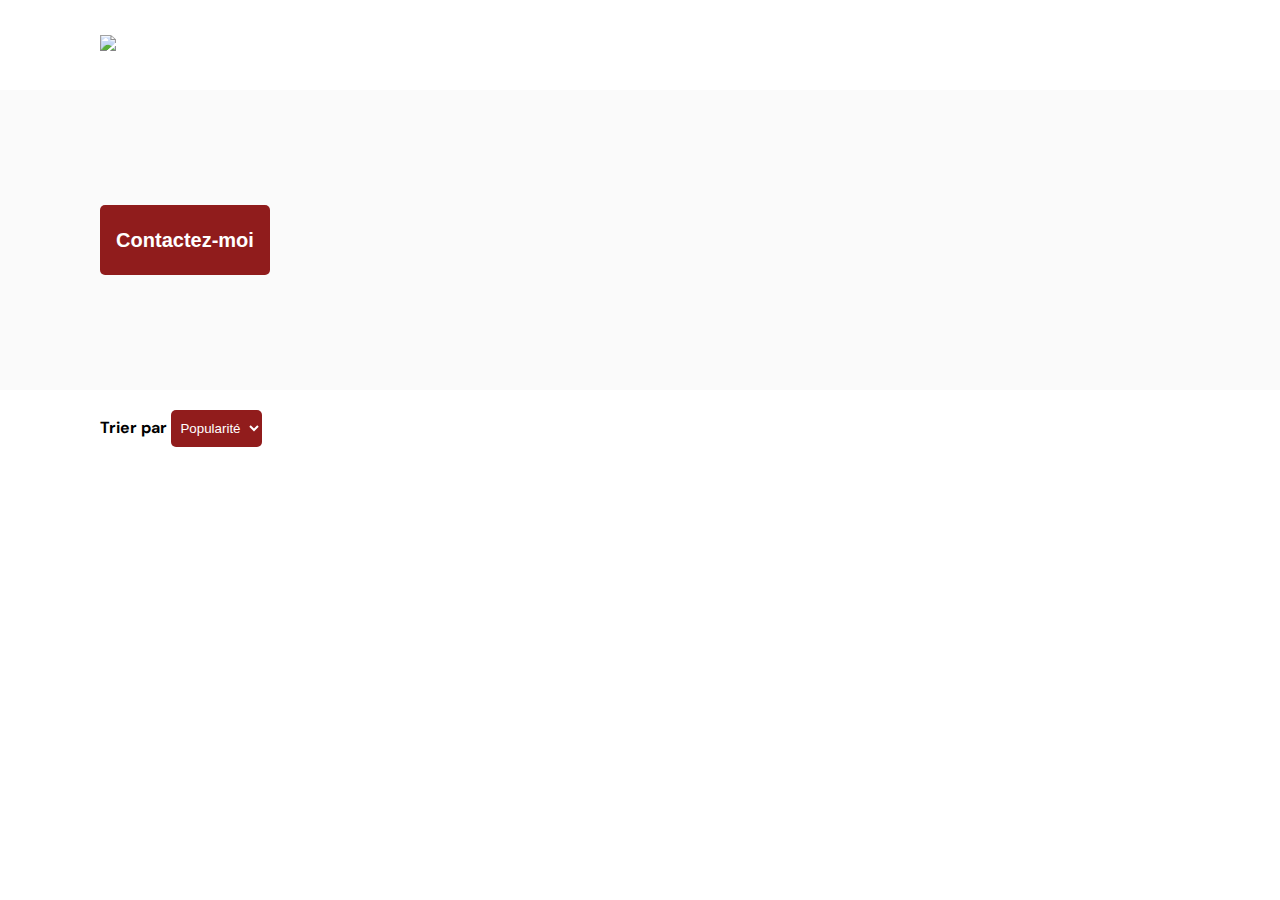
==== photographer.html @ e0f82eaf "slider nav functional" ====
<!DOCTYPE html>
<html>

  <head>
    <link href="css/style.css" rel="stylesheet" type="text/css" />
    <meta charset="utf-8">
    <link rel="icon" type="image/png" href="assets/favicon.png">
    <link href="https://fonts.googleapis.com/css?family=DM+Sans&display=swap" rel="stylesheet">
    <title>Fisheye - photographe </title>
  </head>

  <body>
    <header>
      <a href="index.html">
        <img src="assets/images/logo.png" class="logo" />
      </a>
    </header>
    <main id="main">
      <div class="photograph-header">
        <button class="contact_button" onclick="displayModal()">Contactez-moi</button>
      </div>
      <div class="photograph-content">
        <div class="photograph-content-filter">
          <label for="filter">Trier par</label>
          <select name="filter" id="filter">
            <option value="Popularité">Popularité</option>
            <option value="Date">Date</option>
            <option value="Titre">Titre</option>
          </select>
        </div>
        <div class="photograph-content-media">
        </div>
      </div>
      <div class="info-box"></div>
    </main>
    <div id="contact_modal">
      <div class="modal-bg"></div>
      <div class="modal">
        <header>
          <h2>Contactez-moi</h2>
          <img src="assets/icons/close.svg" onclick="closeModal()" />
        </header>
        <form>
          <div>
            <label>Prénom</label>
            <input />
            <label>Nom</label>
            <input />
            <label>Email</label>
            <input />
            <label>Votre message</label>
            <input />
          </div>
          <button class="contact_button">Envoyer</button>
        </form>
      </div>
    </div>
    <div id="slider-modal">
      <div class="slider-modal-content">
        <div class="slider-main">
        <div class="medium-container"></div>
          <img src="assets/icons/close.svg" class="slider-close"/>
          <div class="slider-nav">
            <i class="fa-sharp fa-solid fa-chevron-left"></i>
            <i class="fa-sharp fa-solid fa-chevron-right"></i>
          </div>
          <p class="slider-text"></p>
        </div>
      </div>
    </div>

    <!-- import fontawesome -->
    <script src="https://kit.fontawesome.com/19b5c527b2.js" crossorigin="anonymous"></script>

    <!-- scripts -->
    <script type="module" src="js/utils/slider.js"></script>
    <script type="module" src="js/utils/contactForm.js"></script>

    <!-- Entry point -->
    <script type="module" src="js/photographer.js"></script>
  </body>

</html>
---- css/style.css ----
@import url("photographer.css");

body {
    font-family: "DM Sans", sans-serif;
    margin: 0;
}

a, a:hover {
    text-decoration: none;
}

header {
    display: flex;
    flex-direction: row;
    justify-content: space-between;
    align-items: center;
    max-width: 1440px;
    padding: 0 100px;
    margin: auto;
    height: 90px;
}

h1 {
    color: #901C1C;
}

.logo {
    height: 50px;
}

.photographer_section {
    display: grid;
    grid-template-columns: 1fr 1fr 1fr;
    gap: 70px;
    margin: 100px auto;
    max-width: 1440px;
    padding: 0 100px;
}

.photographer_section article {
    justify-self: center;
    display: flex;
    justify-content: center;
    align-items: center;
    flex-direction: column;
}

.photographer_section article a {
    display: flex;
    flex-direction: column;
    align-items: center;
}

.photographer_section article h2 {
    color: #D3573C;
    font-size: 36px;
    margin: 30px 0 5px;
}

.photographer_section article p {
    margin: 0 0 5px;
}

.photographer_section article p:nth-child(2) {
    color: #D3573C;
}

.photographer_section article p:nth-child(3) {
    font-size: 0.8em;
}

.photographer_section article p:nth-child(4) {
    color: #757575;
    font-size: 0.7em;
    font-style: italic;
}

.photographer_section article img {
    height: 200px;
    width: 200px;
    border-radius: 50%;
    object-fit: cover;
}
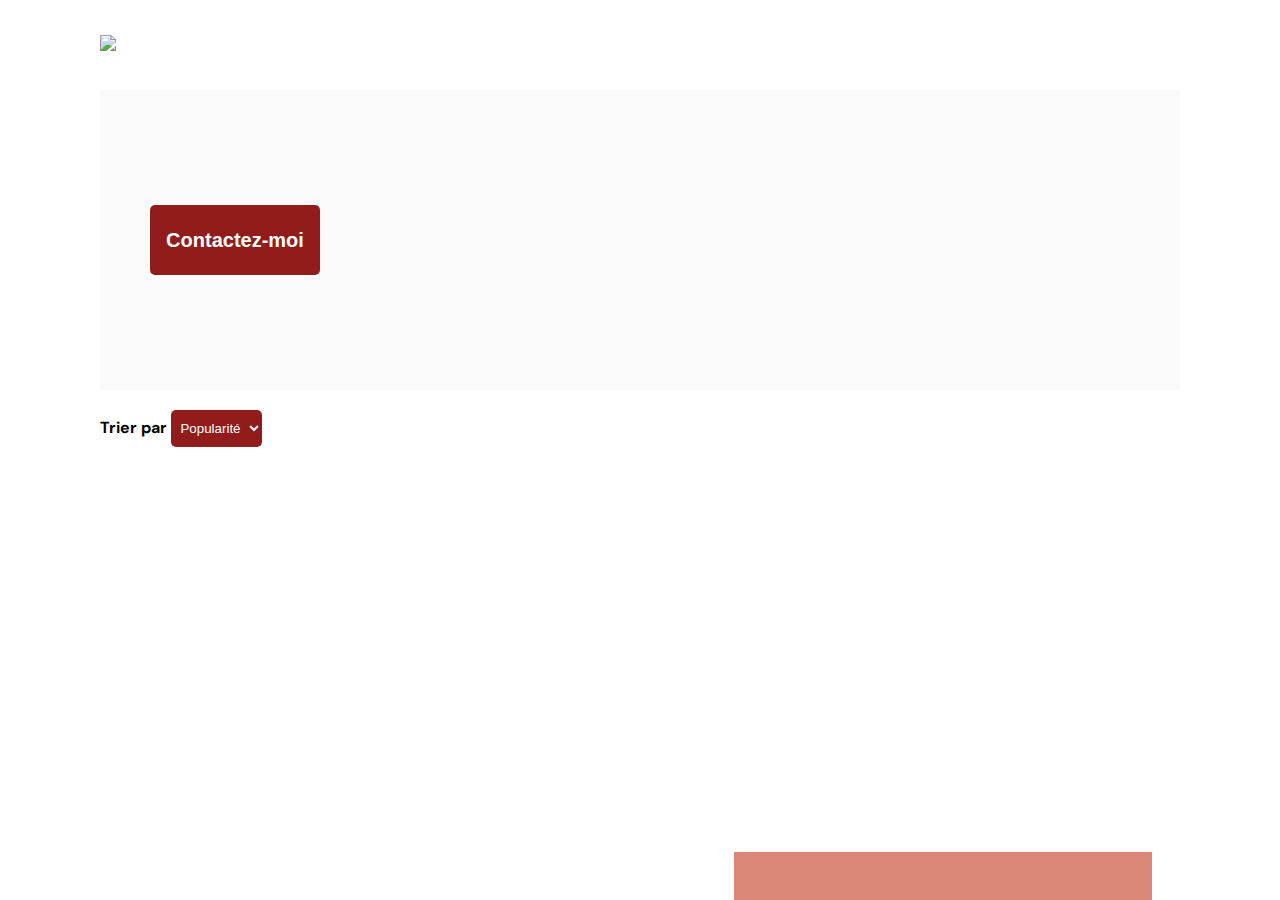
==== commit beb30299: "factory refact (again) + added likes" ====
--- a/photographer.html
+++ b/photographer.html
@@ -28,10 +28,15 @@
             <option value="Titre">Titre</option>
           </select>
         </div>
-        <div class="photograph-content-media">
+        <div class="photograph-content-media"></div>
+      </div>
+      <div class="info-box">
+        <div class="image-info-likes">
+          <p class="total-likes"></p>
+          <i class="fa-solid fa-heart" aria-label="likes"></i>
         </div>
+        <p class="photographer-name"></p>
       </div>
-      <div class="info-box"></div>
     </main>
     <div id="contact_modal">
       <div class="modal-bg"></div>
@@ -43,13 +48,13 @@
         <form>
           <div>
             <label>Prénom</label>
-            <input />
+            <input class="form-firstname"/>
             <label>Nom</label>
-            <input />
+            <input class="form-lastname"/>
             <label>Email</label>
-            <input />
+            <input class="form-email"/>
             <label>Votre message</label>
-            <input />
+            <input class="form-message"/>
           </div>
           <button class="contact_button">Envoyer</button>
         </form>
@@ -73,8 +78,9 @@
     <script src="https://kit.fontawesome.com/19b5c527b2.js" crossorigin="anonymous"></script>
 
     <!-- scripts -->
+    <!-- <script type="module" src="js/utils/mediaFilter.js"></script> -->
     <script type="module" src="js/utils/slider.js"></script>
-    <script type="module" src="js/utils/contactForm.js"></script>
+    <script src="js/utils/contactForm.js"></script>
 
     <!-- Entry point -->
     <script type="module" src="js/photographer.js"></script>
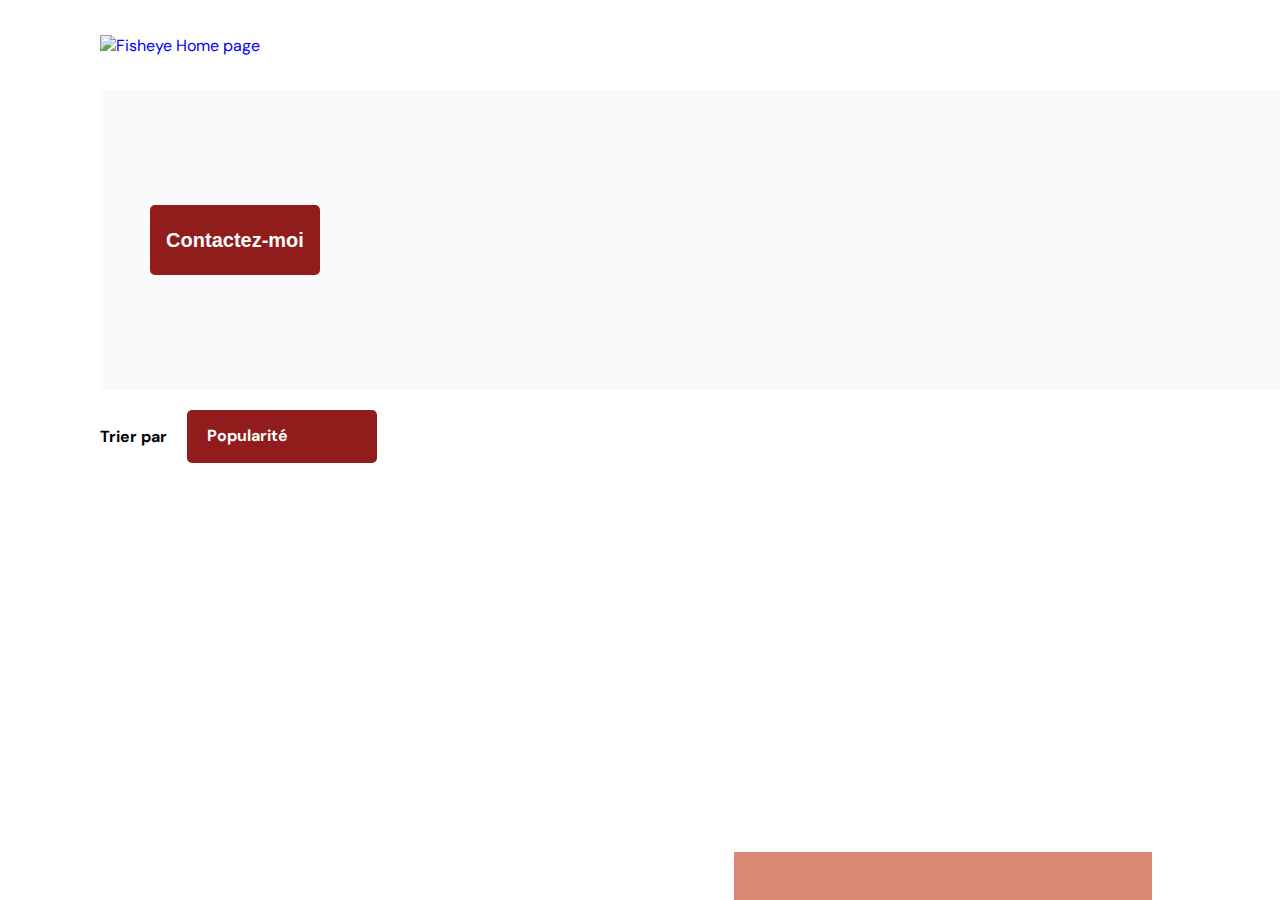
==== commit 6be43fd7: "Correction media link" ====
--- a/photographer.html
+++ b/photographer.html
@@ -1,5 +1,5 @@
 <!DOCTYPE html>
-<html>
+<html lang="fr">
 
   <head>
     <link href="css/style.css" rel="stylesheet" type="text/css" />
@@ -11,24 +11,23 @@
 
   <body>
     <header>
-      <a href="index.html">
-        <img src="assets/images/logo.png" class="logo" />
+      <a href="index.html" tabindex=0>
+        <img src="assets/images/logo.png" class="logo" alt="Fisheye Home page" />
       </a>
     </header>
     <main id="main">
-      <div class="photograph-header">
+      <div class="photographer-header">
         <button class="contact_button" onclick="displayModal()">Contactez-moi</button>
       </div>
-      <div class="photograph-content">
-        <div class="photograph-content-filter">
-          <label for="filter">Trier par</label>
-          <select name="filter" id="filter">
-            <option value="Popularité">Popularité</option>
-            <option value="Date">Date</option>
-            <option value="Titre">Titre</option>
-          </select>
+      <div class="photographer-content">
+        <div class="filter-container">
+          <p>Trier par</p>
+          <div id="filter">
+            <i class="fa-solid fa-chevron-down filter-arrow"></i>
+            <button class="option option-displayed" aria-label="listbox">Popularité</button>
+          </div>
         </div>
-        <div class="photograph-content-media"></div>
+        <div class="photographer-content-media"></div>
       </div>
       <div class="info-box">
         <div class="image-info-likes">
@@ -43,18 +42,20 @@
       <div class="modal">
         <header>
           <h2>Contactez-moi</h2>
-          <img src="assets/icons/close.svg" onclick="closeModal()" />
+          <button class="contact-close-button">
+            <img src="assets/icons/close.svg" />
+          </button>
         </header>
         <form>
           <div>
             <label>Prénom</label>
-            <input class="form-firstname"/>
+            <input class="form-firstname" />
             <label>Nom</label>
-            <input class="form-lastname"/>
+            <input class="form-lastname" />
             <label>Email</label>
-            <input class="form-email"/>
+            <input class="form-email" />
             <label>Votre message</label>
-            <input class="form-message"/>
+            <input class="form-message" />
           </div>
           <button class="contact_button">Envoyer</button>
         </form>
@@ -63,17 +64,22 @@
     <div id="slider-modal">
       <div class="slider-modal-content">
         <div class="slider-main">
-        <div class="medium-container"></div>
-          <img src="assets/icons/close.svg" class="slider-close"/>
+          <div class="medium-container"></div>
+          <button class="slider-close">
+            <img src="assets/icons/close.svg"/>
+          </button>
           <div class="slider-nav">
-            <i class="fa-sharp fa-solid fa-chevron-left"></i>
-            <i class="fa-sharp fa-solid fa-chevron-right"></i>
+            <button class="button-left">
+              <i class="fa-sharp fa-solid fa-chevron-left"></i>
+            </button>
+            <button class="button-right">
+              <i class="fa-sharp fa-solid fa-chevron-right"></i>
+            </button>
           </div>
           <p class="slider-text"></p>
         </div>
       </div>
     </div>
-
     <!-- import fontawesome -->
     <script src="https://kit.fontawesome.com/19b5c527b2.js" crossorigin="anonymous"></script>
 
--- a/css/style.css
+++ b/css/style.css
@@ -7,6 +7,11 @@
 
 a, a:hover {
     text-decoration: none;
+}
+
+a:active, a:focus {
+    box-shadow: 0px 0px 15px #000;
+    outline: none;
 }
 
 header {
@@ -49,12 +54,14 @@
     display: flex;
     flex-direction: column;
     align-items: center;
+    overflow: visible;
 }
 
 .photographer_section article h2 {
     color: #D3573C;
     font-size: 36px;
     margin: 30px 0 5px;
+    line-break: none;
 }
 
 .photographer_section article p {
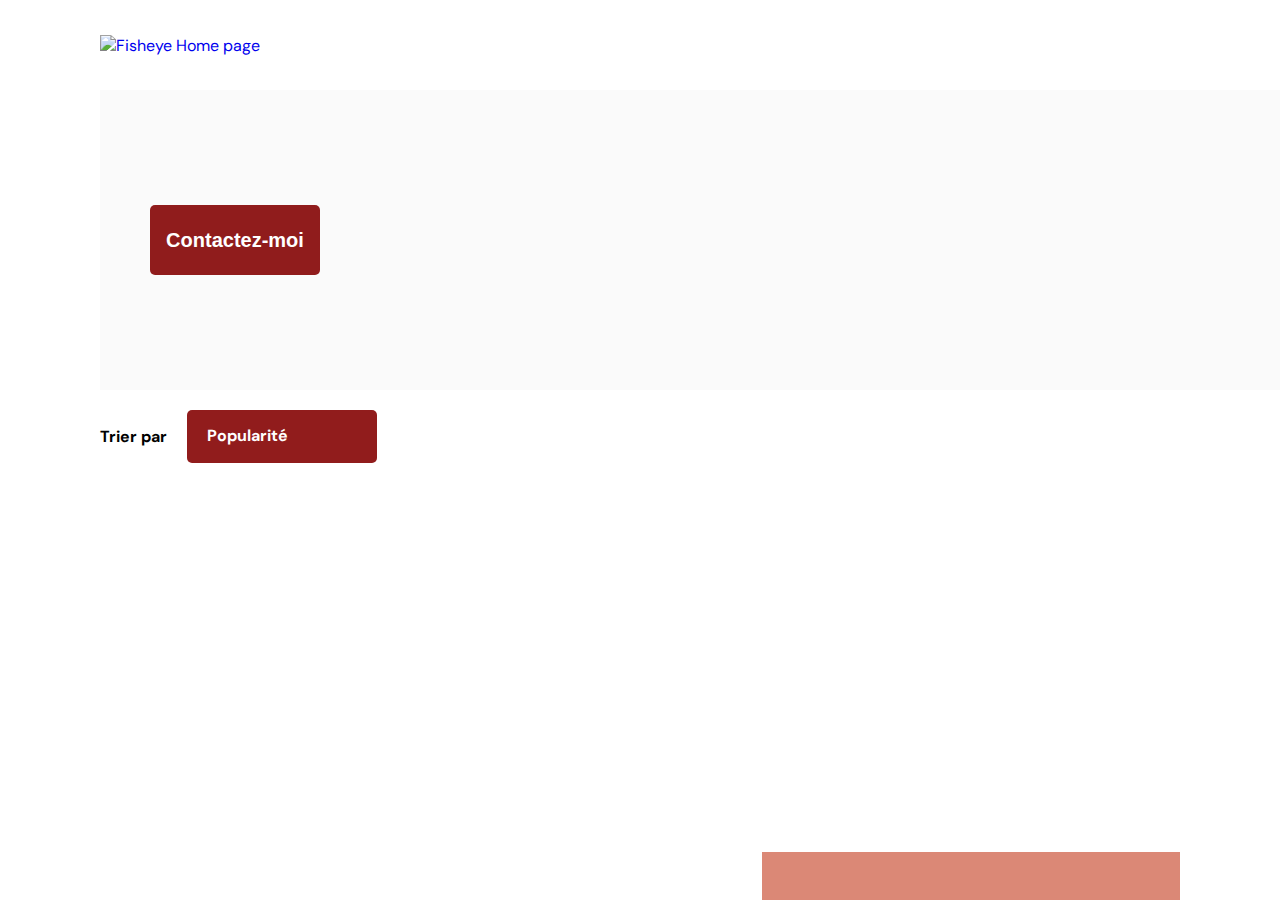
==== commit c2028e18: "css reorga" ====
--- a/photographer.html
+++ b/photographer.html
@@ -2,7 +2,7 @@
 <html lang="fr">
 
   <head>
-    <link href="css/style.css" rel="stylesheet" type="text/css" />
+    <link href="css/pages/photographer.css" rel="stylesheet" type="text/css" />
     <meta charset="utf-8">
     <link rel="icon" type="image/png" href="assets/favicon.png">
     <link href="https://fonts.googleapis.com/css?family=DM+Sans&display=swap" rel="stylesheet">
@@ -29,12 +29,14 @@
         </div>
         <div class="photographer-content-media"></div>
       </div>
-      <div class="info-box">
+      <div class="info-box-container">
+        <div class="info-box">
         <div class="image-info-likes">
           <p class="total-likes"></p>
           <i class="fa-solid fa-heart" aria-label="likes"></i>
         </div>
         <p class="photographer-name"></p>
+      </div>
       </div>
     </main>
     <div id="contact_modal">
--- a/css/pages/photographer.css
+++ b/css/pages/photographer.css
@@ -0,0 +1,199 @@
+@import url('../global.css');
+@import url('../utils/modal.css');
+
+.contact_button {
+    font-size: 20px;
+    font-weight: bold;
+    color: white;
+    padding: 11px;
+    width: 170px;
+    height: 70px;
+    border: none;
+    background-color: #901C1C;
+    border-radius: 5px;
+    cursor: pointer;
+}
+
+.photographer-header {
+    background-color: #FAFAFA;
+    width: 100%;
+    max-width: 1440px;
+    margin: 0 100px;
+    padding: 0 50px;
+    height: 300px;
+    display: flex;
+    justify-content: space-between;
+    align-items: center;
+}
+
+.photographer-header h2 {
+    color: #911C1C;
+}
+
+.photographer-header img {
+    width: 200px;
+    height: 200px;
+    border-radius: 100%;
+    object-fit: cover;
+}
+
+.photographer-content {
+    max-width: 1440px;
+    margin: 0 auto 100px;
+    padding: 0 100px;
+}
+
+.filter-container {
+    margin: 20px 0;
+    display: flex;
+    position: relative;
+    gap: 20px;
+}
+
+.filter-container p {
+    font-weight: bold;
+}
+
+#filter {
+    border: none;
+    border-radius: 5px;
+    background-color: #911C1C;
+    color: white;
+    padding: 10px;
+    width: 170px;
+    position: relative;
+}
+
+#filter button {
+    background: none;
+    color: inherit;
+    border: none;
+    padding: 0;
+    font: inherit;
+    cursor: pointer;
+    outline: inherit;
+    font-weight: bold;
+}
+
+#filter a, #filter a:visited {
+    color: white;
+    text-decoration: none;
+    font-weight: bold;
+}
+
+#filter .filter-arrow {
+    position: absolute;
+    top: 15px;
+    right: 15px;
+}
+
+#filter .option {
+    display: flex;
+    justify-content: space-between;
+    margin: 5px;
+    padding: 10px 5px;
+    text-align: center;
+}
+
+#filter .option:nth-child(3) {
+    margin-top: 10px;
+    border-top: white solid 1px;
+    border-bottom: white solid 1px;
+}
+
+#filter .option:nth-child(4) {
+    padding-bottom: 0;
+}
+
+#filter .option:hover {
+    cursor: pointer;
+}
+
+#filter .option-displayed {
+    padding: 0 5px;
+}
+
+.photographer-content-media {
+    gap: 95px;
+    display: flex;
+    width: 100%;
+    flex-wrap: wrap;
+    gap: calc((100% - 1050px)/2);
+}
+
+.photographer-content-media a {
+    display: block;
+}
+
+.image-box {
+    position: relative;
+    width: 350px;
+}
+
+.image-box-medium {
+    height: 300px;
+    width: 350px;
+    object-fit: cover;
+}
+
+.image-box-medium:hover {
+    cursor: zoom-in;
+}
+
+.image-info {
+    display: flex;
+    align-items: center;
+    justify-content: space-between;
+    color: #901C1C;
+}
+
+.image-info p {
+    font-weight: bold;
+}
+
+.image-info-likes {
+    display: flex;
+    align-items: center;
+    gap: 10px;
+}
+
+.image-info-likes button {
+    background-color: transparent;
+    border: none;
+    color: #901C1C;
+}
+
+.image-info-likes i {
+    font-size: 20px;
+}
+
+.image-info-likes i:hover {
+    cursor: pointer;
+}
+
+.info-box-container {
+    position: fixed;
+    bottom: 0;
+    right: 0;
+    display: flex;
+    justify-content: flex-end;
+    width: 100%;
+    max-width: 1440px;
+    margin: 0 100px;
+}
+
+.info-box {
+    
+    background-color: #DB8876;
+    display: flex;
+    justify-content: space-between;
+    align-items: center;
+    width: 376px;
+    font-size: 24px;
+    font-weight: bold;
+    padding: 0 21px;
+}
+
+.info-box p {
+    margin: 10;
+}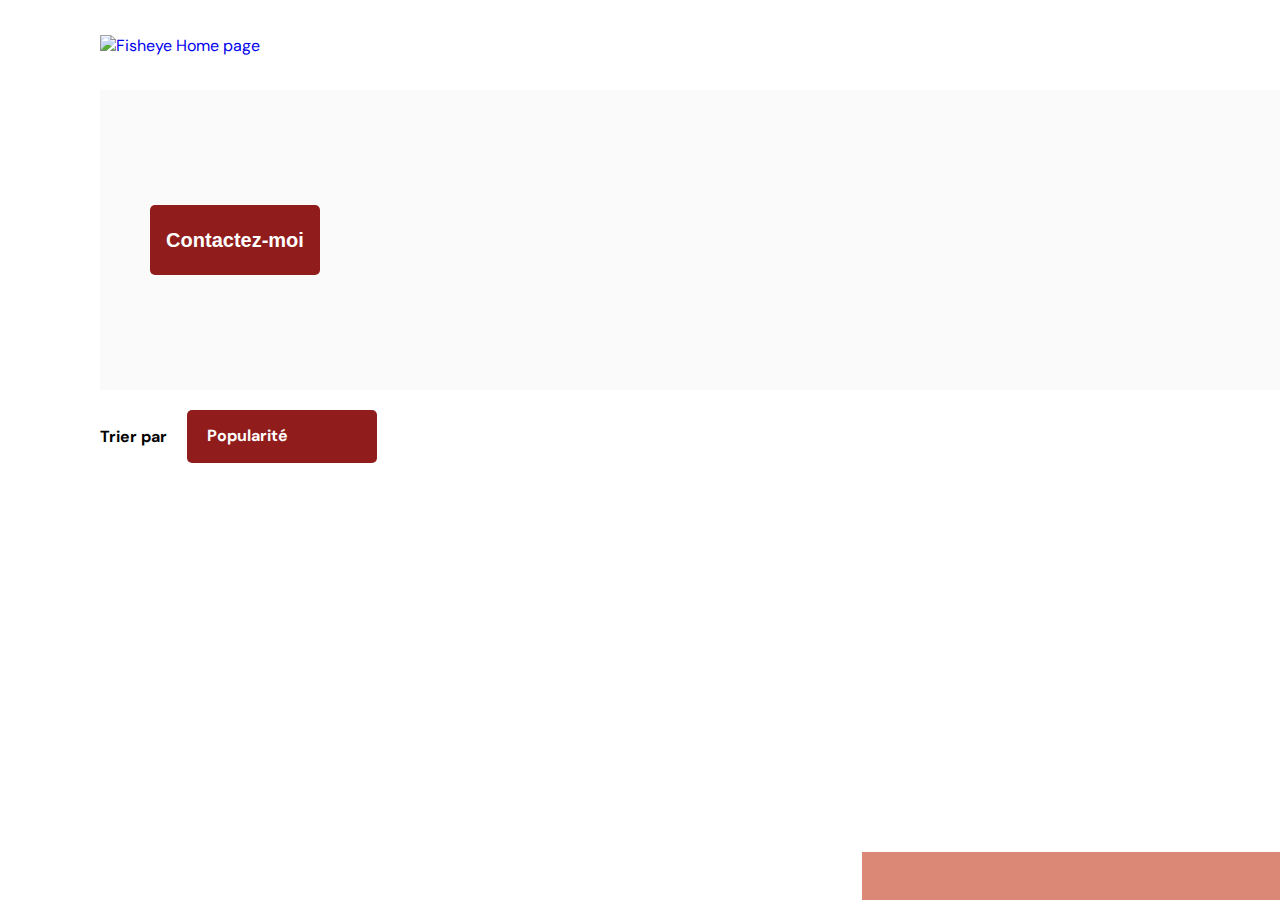
==== commit f5d77493: "contact form html rework" ====
--- a/photographer.html
+++ b/photographer.html
@@ -50,16 +50,16 @@
         </header>
         <form>
           <div>
-            <label>Prénom</label>
-            <input class="form-firstname" />
-            <label>Nom</label>
-            <input class="form-lastname" />
-            <label>Email</label>
-            <input class="form-email" />
-            <label>Votre message</label>
-            <input class="form-message" />
+            <label for="first-name">Prénom</label>
+            <input id="first-name" name="first-name" type="text"/>
+            <label for="last-name">Nom</label>
+            <input id="last-name" name="last-name" type="text"/>
+            <label for="email">Email</label>
+            <input id="email" name="email" type="email"/>
+            <label for="message">Votre message</label>
+            <input id="message" name="message" type="text"/>
           </div>
-          <button class="contact_button">Envoyer</button>
+          <button class="contact_button" type="submit">Envoyer</button>
         </form>
       </div>
     </div>
--- a/css/pages/photographer.css
+++ b/css/pages/photographer.css
@@ -18,7 +18,7 @@
     background-color: #FAFAFA;
     width: 100%;
     max-width: 1440px;
-    margin: 0 100px;
+    margin: 0 auto 100px;
     padding: 0 50px;
     height: 300px;
     display: flex;
@@ -114,7 +114,6 @@
 }
 
 .photographer-content-media {
-    gap: 95px;
     display: flex;
     width: 100%;
     flex-wrap: wrap;
@@ -174,16 +173,14 @@
 .info-box-container {
     position: fixed;
     bottom: 0;
-    right: 0;
     display: flex;
     justify-content: flex-end;
     width: 100%;
     max-width: 1440px;
-    margin: 0 100px;
+    margin: 0 auto;
 }
 
 .info-box {
-    
     background-color: #DB8876;
     display: flex;
     justify-content: space-between;
@@ -196,4 +193,10 @@
 
 .info-box p {
     margin: 10;
+}
+
+@media screen and (max-width: 1600px) {
+    .photographer-header {
+        margin: 0 100px;
+    }
 }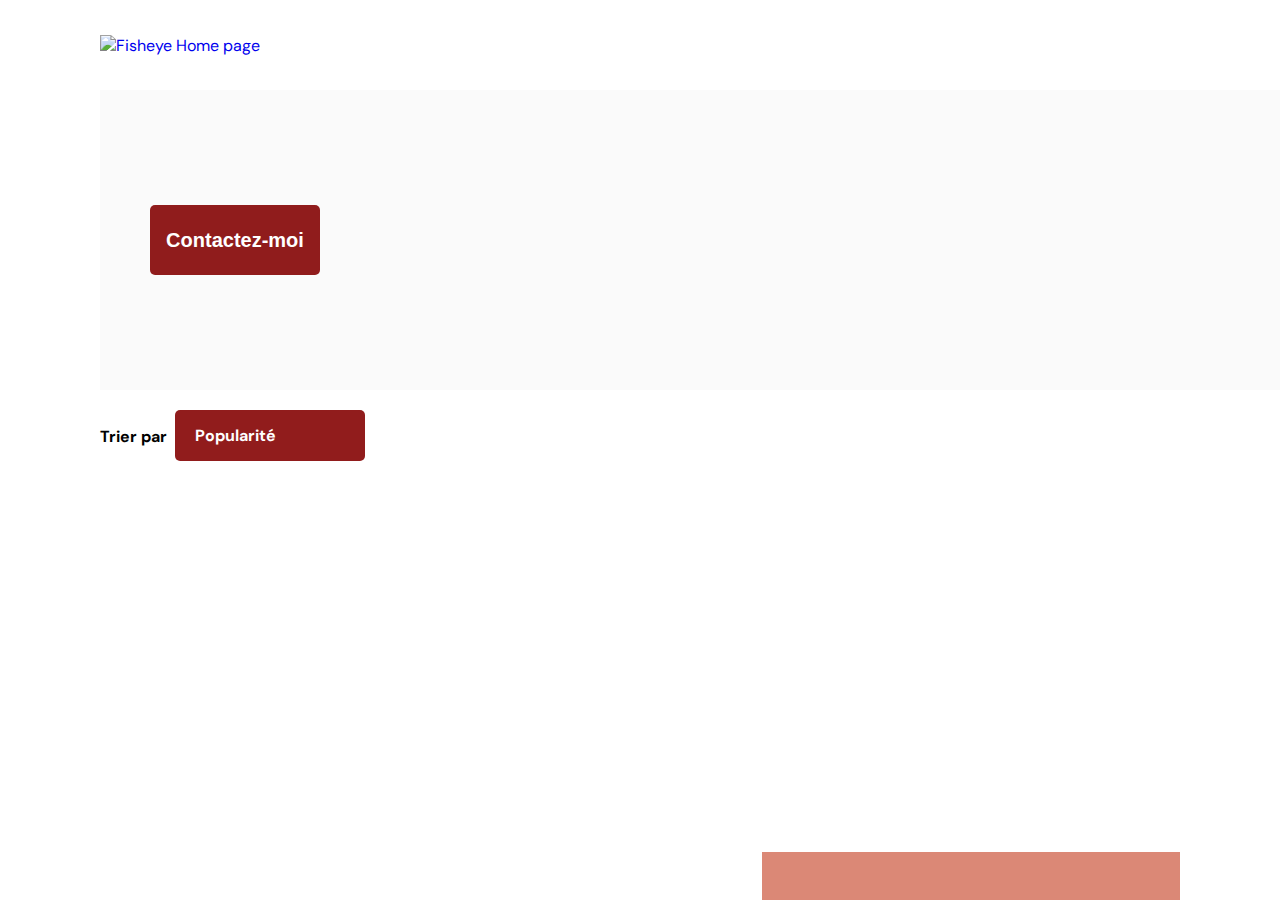
==== commit 392cc8c4: "form message" ====
--- a/photographer.html
+++ b/photographer.html
@@ -17,7 +17,7 @@
     </header>
     <main id="main">
       <div class="photographer-header">
-        <button class="contact_button" onclick="displayModal()">Contactez-moi</button>
+        <button class="contact_button">Contactez-moi</button>
       </div>
       <div class="photographer-content">
         <div class="filter-container">
@@ -59,6 +59,7 @@
             <label for="message">Votre message</label>
             <input id="message" name="message" type="text"/>
           </div>
+          <p class="form-message" data-state="error"></p>
           <button class="contact_button" type="submit">Envoyer</button>
         </form>
       </div>
--- a/css/pages/photographer.css
+++ b/css/pages/photographer.css
@@ -1,5 +1,9 @@
 @import url('../global.css');
 @import url('../utils/modal.css');
+
+button:hover, button:focus {
+    box-shadow: 5 5 5 black;
+}
 
 .contact_button {
     font-size: 20px;
@@ -61,7 +65,9 @@
     color: white;
     padding: 10px;
     width: 170px;
-    position: relative;
+    position: absolute;
+    left: 75px;
+    z-index: 1;
 }
 
 #filter button {
@@ -176,7 +182,6 @@
     display: flex;
     justify-content: flex-end;
     width: 100%;
-    max-width: 1440px;
     margin: 0 auto;
 }
 
@@ -189,6 +194,7 @@
     font-size: 24px;
     font-weight: bold;
     padding: 0 21px;
+    margin-right: 100px;
 }
 
 .info-box p {
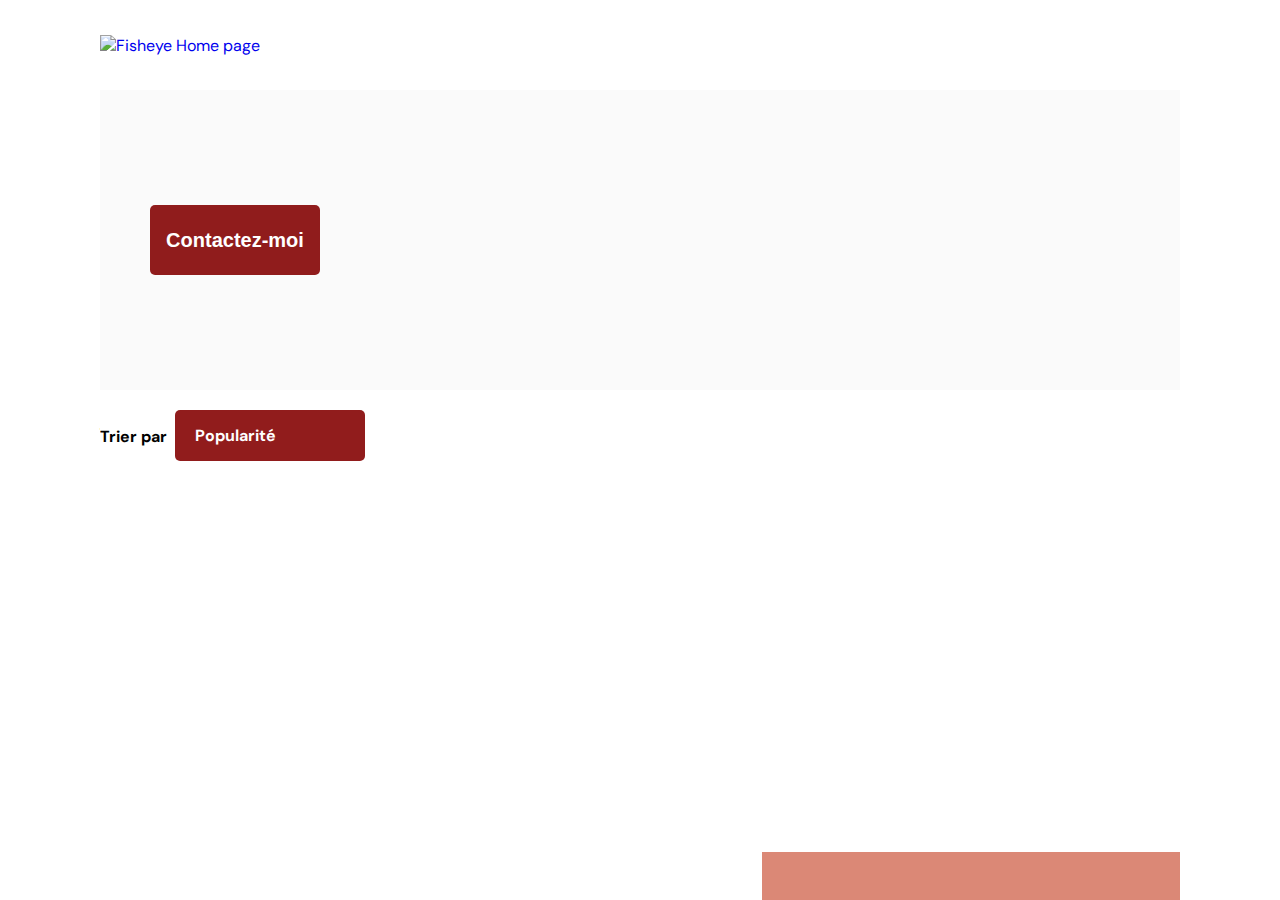
==== commit 61950c70: "accessibility mini rework" ====
--- a/photographer.html
+++ b/photographer.html
@@ -11,7 +11,7 @@
 
   <body>
     <header>
-      <a href="index.html" tabindex=0>
+      <a href="index.html" id="home-link" aria-label="home link" tabindex="0">
         <img src="assets/images/logo.png" class="logo" alt="Fisheye Home page" />
       </a>
     </header>
@@ -72,10 +72,10 @@
             <img src="assets/icons/close.svg"/>
           </button>
           <div class="slider-nav">
-            <button class="button-left">
+            <button class="button-left" aria-label="image précédente">
               <i class="fa-sharp fa-solid fa-chevron-left"></i>
             </button>
-            <button class="button-right">
+            <button class="button-right" aria-label="image suivante">
               <i class="fa-sharp fa-solid fa-chevron-right"></i>
             </button>
           </div>
--- a/css/pages/photographer.css
+++ b/css/pages/photographer.css
@@ -1,9 +1,5 @@
 @import url('../global.css');
 @import url('../utils/modal.css');
-
-button:hover, button:focus {
-    box-shadow: 5 5 5 black;
-}
 
 .contact_button {
     font-size: 20px;
@@ -20,7 +16,6 @@
 
 .photographer-header {
     background-color: #FAFAFA;
-    width: 100%;
     max-width: 1440px;
     margin: 0 auto 100px;
     padding: 0 50px;
@@ -63,7 +58,7 @@
     border-radius: 5px;
     background-color: #911C1C;
     color: white;
-    padding: 10px;
+    padding: 0 10px 0;
     width: 170px;
     position: absolute;
     left: 75px;
@@ -79,6 +74,11 @@
     cursor: pointer;
     outline: inherit;
     font-weight: bold;
+    width: 170px;
+    height: 41px;
+    margin-bottom: -10px;
+    display: flex;
+    align-items: center;
 }
 
 #filter a, #filter a:visited {
@@ -108,7 +108,7 @@
 }
 
 #filter .option:nth-child(4) {
-    padding-bottom: 0;
+    padding-bottom: 10px;
 }
 
 #filter .option:hover {
